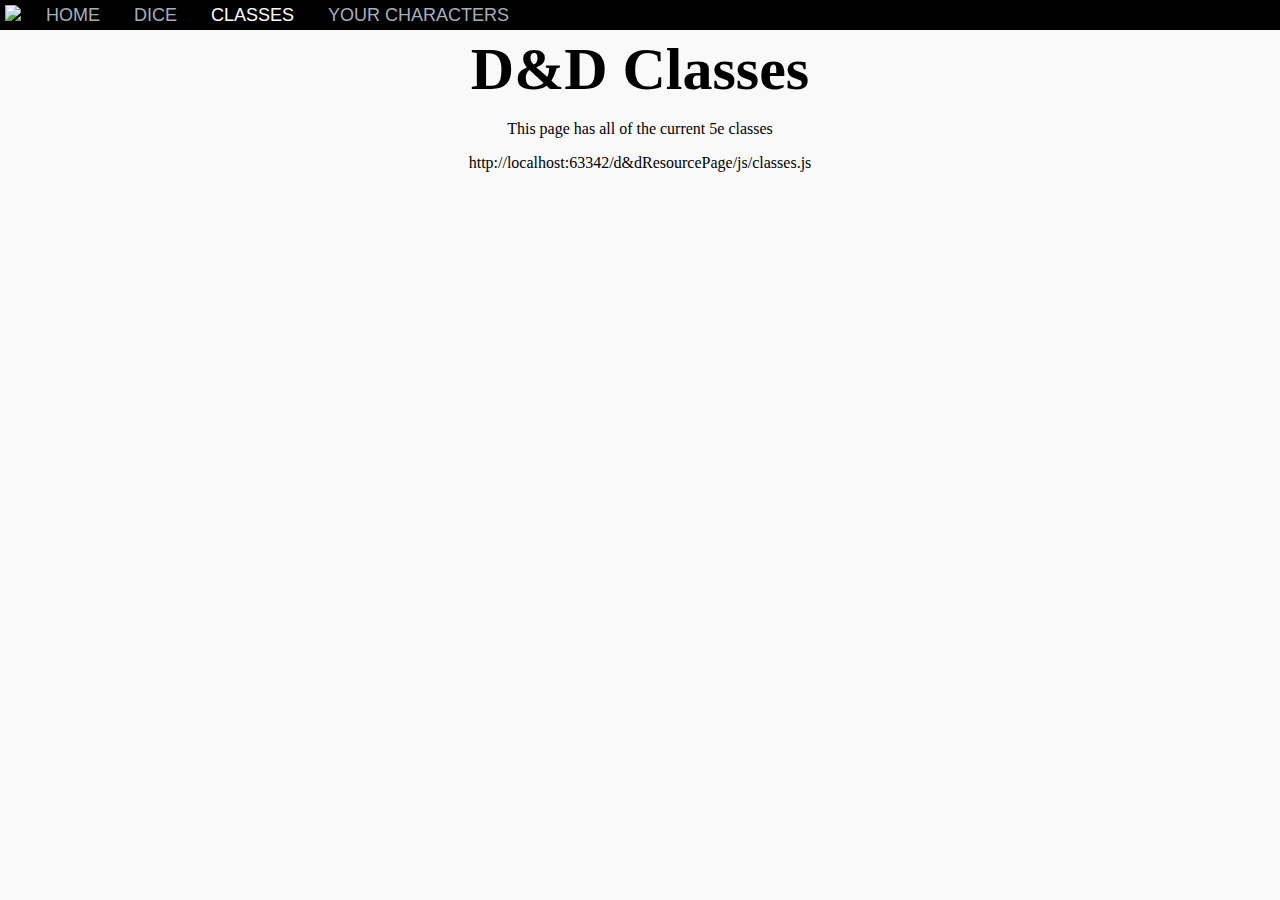
==== classes.html @ bda99c94 "started the dnd classes page" ====
<!DOCTYPE html>
<html lang="en">
<head>
    <meta charset="UTF-8">
    <title>D&D Resource Page - Classes</title>
    <link rel="icon" href="assets/images/logo.png">

    <link rel="stylesheet" href="https://use.fontawesome.com/releases/v5.1.0/css/all.css"
          integrity="sha384-lKuwvrZot6UHsBSfcMvOkWwlCMgc0TaWr+30HWe3a4ltaBwTZhyTEggF5tJv8tbt"
          crossorigin="anonymous">
    <link rel="stylesheet" href="assets/tingle.js/tingle.css">
    <link rel="stylesheet" href="css/styles.css">
</head>
<body>
    <div id="navBar">
        <div id="navBarLogoBar">
            <a  href="index.html">
                <img src="assets/images/logo.png" id="navBarLogoBarImage">
            </a>
        </div>
        <div id="navBarLinksBar">
            <a class="navBarLink" href="index.html">HOME</a>
            <a class="navBarLink" href="dice.html">DICE</a>
            <a class="navBarLink" href="classes.html" id="activeNavBarLink">CLASSES</a>
            <div class="dropdown">
                <div id="dropDownBox">
                    <a class="navBarLink" id="yourCharactersLink">YOUR CHARACTERS</a>
                    <div class="dropdown-content" onmouseenter="onLinkHover(true);" onmouseleave="onLinkHover(false);">
                        <div id="characterAddLinkBox">
                            <div class="rowColumn">

                                <div class="row">
                                    <label for="charterLinkName">Name:</label>
                                    <input type="text" id="charterLinkName">
                                </div>

                                <div class="row">
                                    <label for="charterLinkURL">URL:</label>
                                    <input type="text" id="charterLinkURL">
                                </div>

                                <div id="charterLinkBottomBox">
                                    <button id="addCharacterLink" onclick="addCharacterLink();">ADD</button>
                                    <i class="far fa-question-circle" id="addCharacterLinkHelp" onclick="openCharacterLinkHelp();"></i>
                                </div>

                                <div id="characterLinksBox">

                                </div>

                            </div>
                        </div>
                        <div id="characterLinks">
                        </div>
                    </div>
                </div>
            </div>
        </div>
    </div>

    <h1 id="homePageTitle">D&D Classes</h1>
    <p>This page has all of the current 5e classes</p>

    <div id="dndClassesBox">

    </div>

<script src="assets/tingle.js/tingle.js"></script>
<script src="js/modals.js"></script>
<script src="js/addCharacterLink.js"></script>
<script type="module" src="./js/classes.js"></script>
    http://localhost:63342/d&dResourcePage/js/classes.js
</body>
</html>
---- assets/tingle.js/tingle.css ----
/* ----------------------------------------------------------- */
/* == tingle v0.13.2 */
/* ----------------------------------------------------------- */

.tingle-modal * {
  box-sizing: border-box;
}

.tingle-modal {
  position: fixed;
  top: 0;
  right: 0;
  bottom: 0;
  left: 0;
  z-index: 1000;
  display: flex;
  visibility: hidden;
  flex-direction: column;
  align-items: center;
  overflow: hidden;
  -webkit-overflow-scrolling: touch;
  background: rgba(0, 0, 0, .8);
  opacity: 0;
  cursor: pointer;
  transition: transform .2s ease;
}

/* confirm and alerts
-------------------------------------------------------------- */

.tingle-modal--confirm .tingle-modal-box {
  text-align: center;
}

/* modal
-------------------------------------------------------------- */

.tingle-modal--noOverlayClose {
  cursor: default;
}

.tingle-modal--noClose .tingle-modal__close {
  display: none;
}

.tingle-modal__close {
  position: fixed;
  top: 10px;
  right: 28px;
  z-index: 1000;
  padding: 0;
  width: 5rem;
  height: 5rem;
  border: none;
  background-color: transparent;
  color: #f0f0f0;
  font-size: 6rem;
  font-family: monospace;
  line-height: 1;
  cursor: pointer;
  transition: color .3s ease;
}

.tingle-modal__closeLabel {
  display: none;
}

.tingle-modal__close:hover {
  color: #fff;
}

.tingle-modal-box {
  position: relative;
  flex-shrink: 0;
  margin-top: auto;
  margin-bottom: auto;
  width: 60%;
  border-radius: 4px;
  background: #fff;
  opacity: 1;
  cursor: auto;
  transition: transform .3s cubic-bezier(.175, .885, .32, 1.275);
  transform: scale(.8);
}

.tingle-modal-box__content {
  padding: 3rem 3rem;
}

.tingle-modal-box__footer {
  padding: 1.5rem 2rem;
  width: auto;
  border-bottom-right-radius: 4px;
  border-bottom-left-radius: 4px;
  background-color: #f5f5f5;
  cursor: auto;
}

.tingle-modal-box__footer::after {
  display: table;
  clear: both;
  content: "";
}

.tingle-modal-box__footer--sticky {
  position: fixed;
  bottom: -200px; /* TODO : find a better way */
  z-index: 10001;
  opacity: 1;
  transition: bottom .3s ease-in-out .3s;
}

/* state
-------------------------------------------------------------- */

.tingle-enabled {
  position: fixed;
  overflow: hidden;
  left: 0;
  right: 0;
}

.tingle-modal--visible .tingle-modal-box__footer {
  bottom: 0;
}

.tingle-enabled .tingle-content-wrapper {
  filter: blur(8px);
}

.tingle-modal--visible {
  visibility: visible;
  opacity: 1;
}

.tingle-modal--visible .tingle-modal-box {
  transform: scale(1);
}

.tingle-modal--overflow {
  overflow-y: scroll;
  padding-top: 8vh;
}

/* btn
-------------------------------------------------------------- */

.tingle-btn {
  display: inline-block;
  margin: 0 .5rem;
  padding: 1rem 2rem;
  border: none;
  background-color: grey;
  box-shadow: none;
  color: #fff;
  vertical-align: middle;
  text-decoration: none;
  font-size: inherit;
  font-family: inherit;
  line-height: normal;
  cursor: pointer;
  transition: background-color .4s ease;
}

.tingle-btn--primary {
  background-color: #3498db;
}

.tingle-btn--danger {
  background-color: #e74c3c;
}

.tingle-btn--default {
  background-color: #34495e;
}

.tingle-btn--pull-left {
  float: left;
}

.tingle-btn--pull-right {
  float: right;
}

/* responsive
-------------------------------------------------------------- */

@media (max-width : 540px) {
  .tingle-modal {
    top: 0px;
    display: block;
    padding-top: 60px;
    width: 100%;
  }

  .tingle-modal-box {
    width: auto;
    border-radius: 0;
  }

  .tingle-modal-box__content {
    overflow-y: scroll;
  }

  .tingle-modal--noClose {
    top: 0;
  }

  .tingle-modal--noOverlayClose {
    padding-top: 0;
  }

  .tingle-modal-box__footer .tingle-btn {
    display: block;
    float: none;
    margin-bottom: 1rem;
    width: 100%;
  }

  .tingle-modal__close {
    top: 0;
    right: 0;
    left: 0;
    display: block;
    width: 100%;
    height: 60px;
    border: none;
    background-color: #2c3e50;
    box-shadow: none;
    color: #fff;
    line-height: 55px;
  }

  .tingle-modal__closeLabel {
    display: inline-block;
    vertical-align: middle;
    font-size: 1.5rem;
    font-family: -apple-system, BlinkMacSystemFont, "Segoe UI", "Roboto", "Oxygen", "Ubuntu", "Cantarell", "Fira Sans", "Droid Sans", "Helvetica Neue", sans-serif;
  }

  .tingle-modal__closeIcon {
    display: inline-block;
    margin-right: .5rem;
    vertical-align: middle;
    font-size: 4rem;
  }
}

@supports (backdrop-filter: blur(12px)) {
  .tingle-modal {
    backdrop-filter: blur(20px);
  }

  @media (max-width : 540px) {
    .tingle-modal {
      backdrop-filter: blur(8px);
    }
  }

  .tingle-enabled .tingle-content-wrapper {
    filter: none;
  }
}
---- css/styles.css ----
/*this css file is for importing all style sheets, and for styles that apply to all pages*/
@import "assets.css";
@import "index.css";
@import "dice.css";
@import "classes.css";

html, body{
    padding: 0;
    margin: 0;
}
body{
    background: #f9f9f9 url(../assets/images/background.png) repeat;
    text-align: center;
}
h1{
    font-family: dungeon, serif;
    font-size: 60px;
    margin: 5px auto;
}
input{
    border: none;
    border-bottom: 1px solid black;
    background: transparent;
}
input:focus{
    border-bottom: 1px solid var(--site-red);
    outline: none;
}
input[type=number]::-webkit-inner-spin-button,
input[type=number]::-webkit-outer-spin-button {
    -webkit-appearance: none;
    margin: 0;
}
a{
    text-decoration: none;
    color: var(--site-red);
}
/*nav bar*/
#navBar{
    display: flex;
    flex-direction: row;
    justify-content: flex-start;
    align-items: center;
    background: black;
}
#navBarLogoBarImage{
    width: 45px;
    margin: 5px 10px 5px 5px;
}
.navBarLink{
    color: #a5afba;
    text-decoration: none;
    font-size: 18px;
    margin: auto 15px;
    font-family: openSans, sans-serif;
    background: none;
    border: none;
}
.navBarLink:hover{
    color: #fff;
}
.characterAddLinkBoxInput{
    display: flex;
    flex-direction: row;
    justify-content: center;
    align-items: center;
}
#addCharacterLink{
    font-size: 16px;
    cursor: pointer;
}
#addCharacterLinkHelp{
    font-size: 20px;
    cursor: pointer;
}
#charterLinkBottomBox{
    display: flex;
    flex-direction: row;
    justify-content: center;
    align-items: center;
}
#charterLinkBottomBox > *{
    margin: 5px 10px;
}
.characterLinkBox{
    display: flex;
    flex-direction: row;
    justify-content: space-around;
    align-items: center;
}
.characterLinkCloseIcon{
    cursor: pointer;
}
#activeNavBarLink{
    color: #fff;
}
.characterLinkHover{
    color: #fff;
}

/*drop down menu*/
.dropdown {
    position: relative;
    display: inline-block;
    font-family: openSans, sans-serif;
}
#dropDownBox{
    display: flex;
    flex-direction: column;
    justify-content: center;
    align-items: center;
}
.dropdown-content {
    display: none;
    position: absolute;
    background-color: #f9f9f9;
    width: 225px;
    box-shadow: 0 8px 16px 0 rgba(0,0,0,0.2);
    z-index: 1;
    top: 25px;
}
.dropdown-content a {
    color: black;
    padding: 12px 16px;
    text-decoration: none;
    display: block;
}

.dropdown-content a:hover{
    background-color: #f1f1f1
}
.dropdown:hover .dropdown-content {
    display: block;
}
.rowColumn{
   margin: auto 15px;
}
.row{
    display: flex;
    justify-content: space-between;
    margin: 5px auto;
}

/*over ride tingle.js css rules*/
.tingle-modal__close:focus{
    outline: none;
}
.modalTextAlignLeft{
    text-align: left;
}
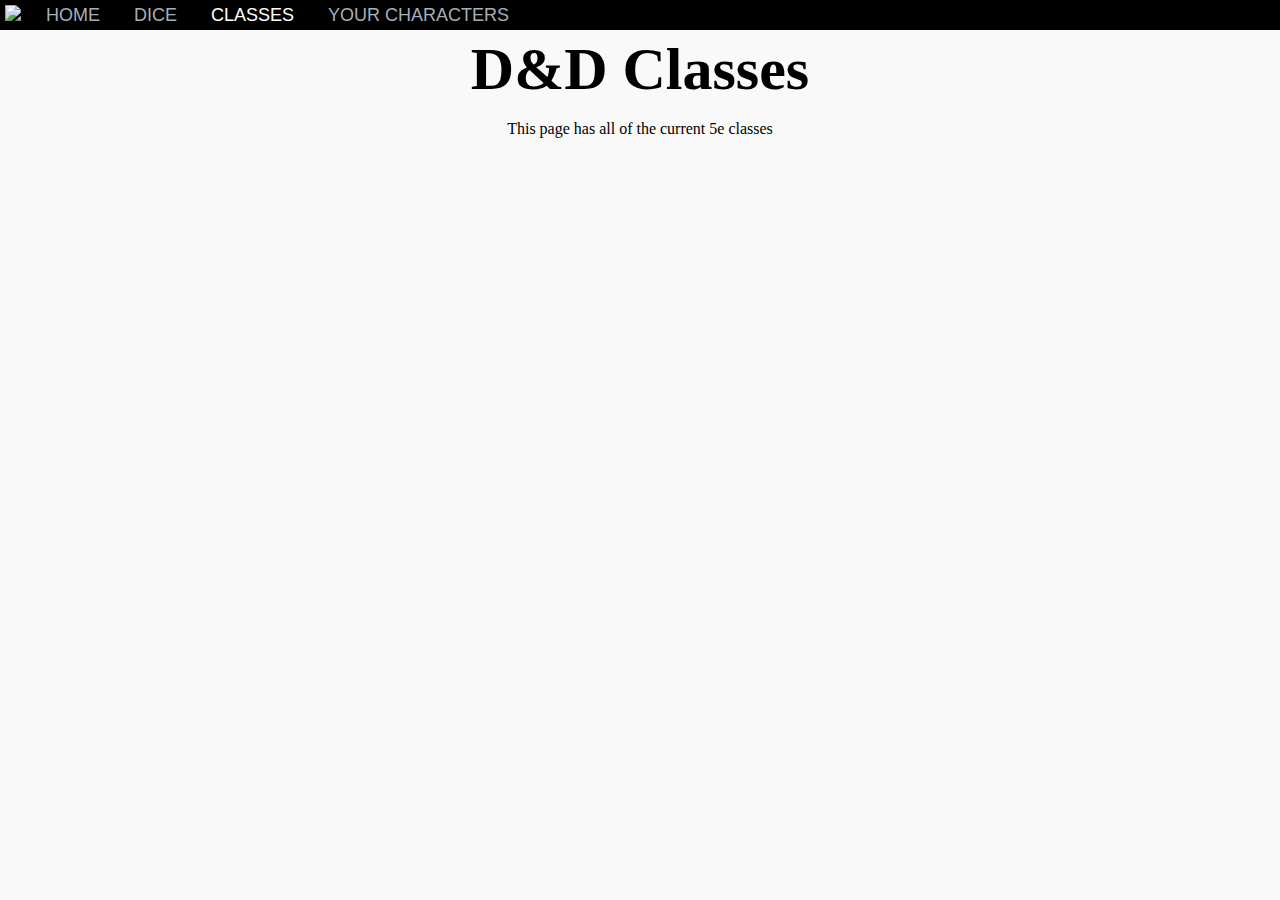
==== commit 5d2243d8: "started the d&d classes page. Added images and text for every class." ====
--- a/classes.html
+++ b/classes.html
@@ -69,6 +69,5 @@
 <script src="js/modals.js"></script>
 <script src="js/addCharacterLink.js"></script>
 <script type="module" src="./js/classes.js"></script>
-    http://localhost:63342/d&dResourcePage/js/classes.js
 </body>
-</html>+</html>
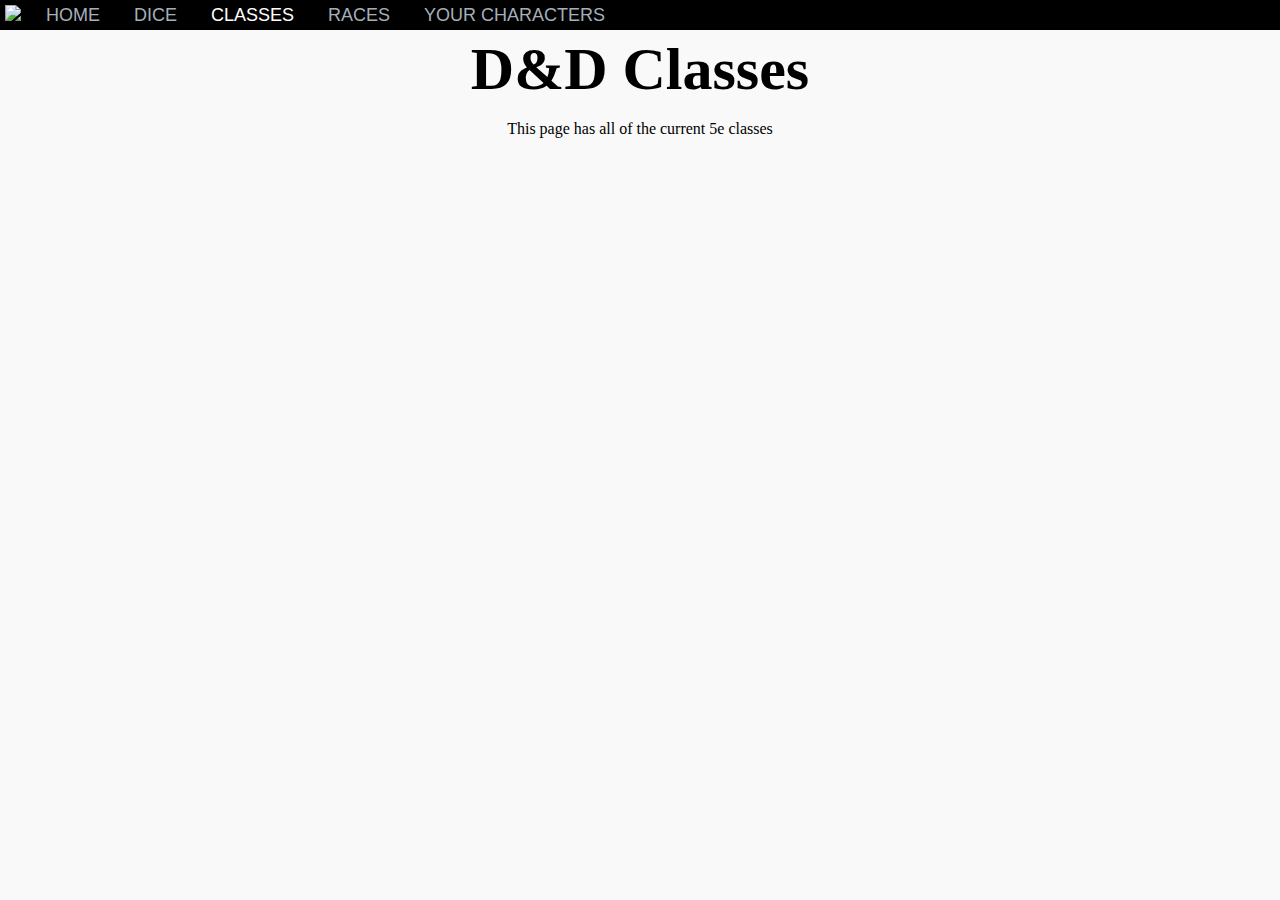
==== commit 589bd20f: "made a CSS file for all custom cards. Changed my HTML/JS to use the new cards. Also finished adding " ====
--- a/classes.html
+++ b/classes.html
@@ -12,58 +12,60 @@
     <link rel="stylesheet" href="css/styles.css">
 </head>
 <body>
-    <div id="navBar">
-        <div id="navBarLogoBar">
-            <a  href="index.html">
-                <img src="assets/images/logo.png" id="navBarLogoBarImage">
-            </a>
-        </div>
-        <div id="navBarLinksBar">
-            <a class="navBarLink" href="index.html">HOME</a>
-            <a class="navBarLink" href="dice.html">DICE</a>
-            <a class="navBarLink" href="classes.html" id="activeNavBarLink">CLASSES</a>
-            <div class="dropdown">
-                <div id="dropDownBox">
-                    <a class="navBarLink" id="yourCharactersLink">YOUR CHARACTERS</a>
-                    <div class="dropdown-content" onmouseenter="onLinkHover(true);" onmouseleave="onLinkHover(false);">
-                        <div id="characterAddLinkBox">
-                            <div class="rowColumn">
+  <div id="navBar">
+      <div id="navBarLogoBar">
+          <a  href="index.html">
+              <img src="assets/images/logo.png" id="navBarLogoBarImage">
+          </a>
+      </div>
+      <div id="navBarLinksBar">
+          <a class="navBarLink" href="index.html">HOME</a>
+          <a class="navBarLink" href="dice.html">DICE</a>
+          <a class="navBarLink" href="classes.html" id="activeNavBarLink">CLASSES</a>
+          <a class="navBarLink" href="races.html">RACES</a>
+          <div class="dropdown">
+              <div id="dropDownBox">
+                  <a class="navBarLink" id="yourCharactersLink">YOUR CHARACTERS</a>
+                  <div class="dropdown-content" onmouseenter="onLinkHover(true);" onmouseleave="onLinkHover(false);">
+                      <div id="characterAddLinkBox">
+                          <div class="rowColumn">
 
-                                <div class="row">
-                                    <label for="charterLinkName">Name:</label>
-                                    <input type="text" id="charterLinkName">
-                                </div>
+                              <div class="row">
+                                  <label for="charterLinkName">Name:</label>
+                                  <input type="text" id="charterLinkName">
+                              </div>
 
-                                <div class="row">
-                                    <label for="charterLinkURL">URL:</label>
-                                    <input type="text" id="charterLinkURL">
-                                </div>
+                              <div class="row">
+                                  <label for="charterLinkURL">URL:</label>
+                                  <input type="text" id="charterLinkURL">
+                              </div>
 
-                                <div id="charterLinkBottomBox">
-                                    <button id="addCharacterLink" onclick="addCharacterLink();">ADD</button>
-                                    <i class="far fa-question-circle" id="addCharacterLinkHelp" onclick="openCharacterLinkHelp();"></i>
-                                </div>
+                              <div id="charterLinkBottomBox">
+                                  <button id="addCharacterLink" onclick="addCharacterLink();">ADD</button>
+                                  <i class="far fa-question-circle" id="addCharacterLinkHelp" onclick="openCharacterLinkHelp();"></i>
+                              </div>
 
-                                <div id="characterLinksBox">
+                              <div id="characterLinksBox">
 
-                                </div>
+                              </div>
 
-                            </div>
-                        </div>
-                        <div id="characterLinks">
-                        </div>
-                    </div>
-                </div>
-            </div>
-        </div>
-    </div>
+                          </div>
+                      </div>
+                      <div id="characterLinks">
+                      </div>
+                  </div>
+              </div>
+          </div>
+      </div>
+  </div>
 
-    <h1 id="homePageTitle">D&D Classes</h1>
-    <p>This page has all of the current 5e classes</p>
+  <h1 id="homePageTitle">D&D Classes</h1>
+  <p>This page has all of the current 5e classes</p>
 
-    <div id="dndClassesBox">
-
-    </div>
+  <div id="dndImageCardBox">
+  </div>
+  <div id="dndClassBox">
+  </div>
 
 <script src="assets/tingle.js/tingle.js"></script>
 <script src="js/modals.js"></script>
--- a/css/styles.css
+++ b/css/styles.css
@@ -1,8 +1,10 @@
 /*this css file is for importing all style sheets, and for styles that apply to all pages*/
+@import "dndCard.css";
 @import "assets.css";
 @import "index.css";
 @import "dice.css";
 @import "classes.css";
+@import "races.css";
 
 html, body{
     padding: 0;
@@ -141,10 +143,14 @@
     margin: 5px auto;
 }
 
-/*over ride tingle.js css rules*/
+/*over ride tingle.js css rules
+and modal css rules*/
 .tingle-modal__close:focus{
     outline: none;
 }
 .modalTextAlignLeft{
     text-align: left;
-}+}
+.modalParagraph{
+  text-indent: 50px;
+}
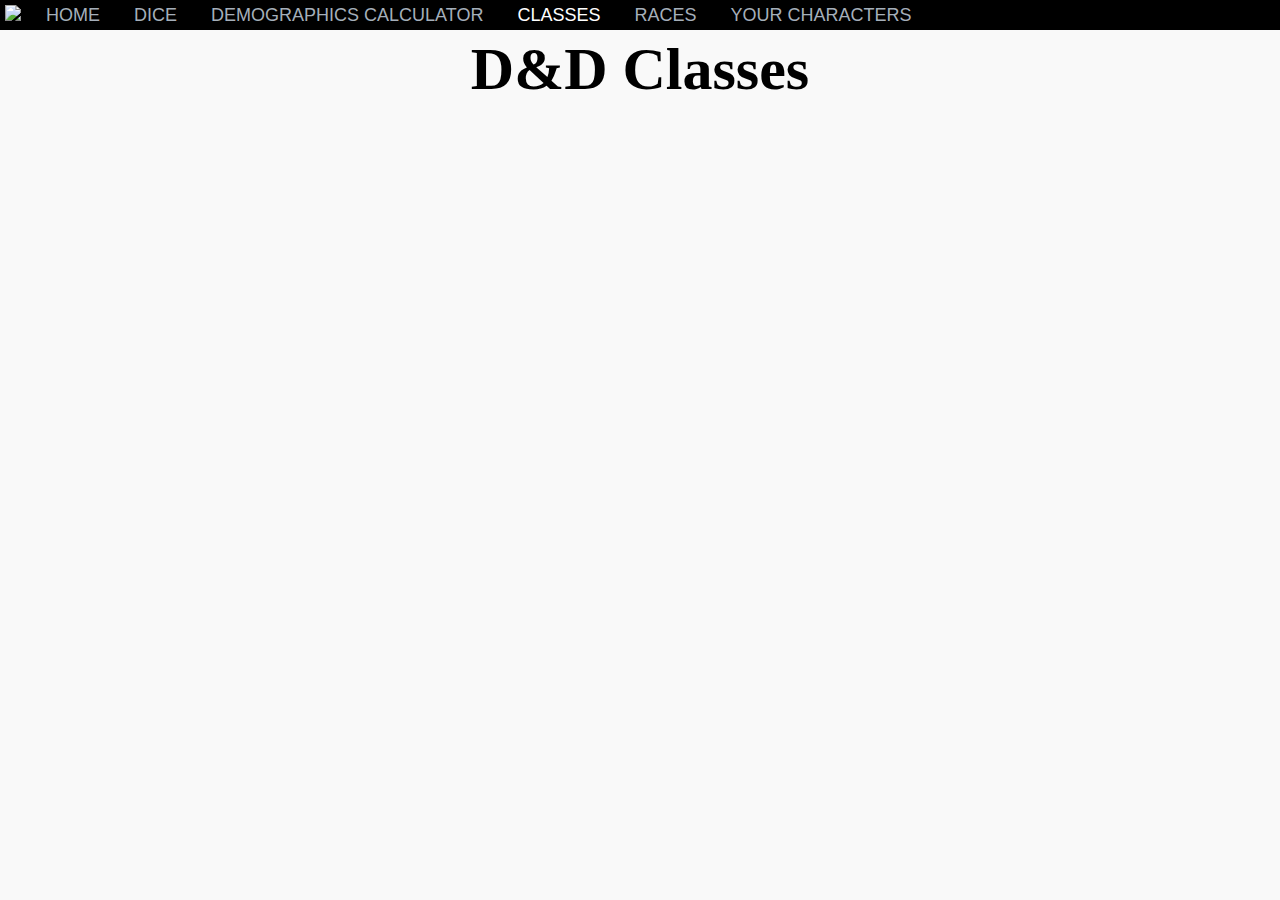
==== commit 5a2966c8: "added the demographics calculator page" ====
--- a/classes.html
+++ b/classes.html
@@ -21,6 +21,7 @@
       <div id="navBarLinksBar">
           <a class="navBarLink" href="index.html">HOME</a>
           <a class="navBarLink" href="dice.html">DICE</a>
+          <a class="navBarLink" href="demographics.html">DEMOGRAPHICS CALCULATOR</a>
           <a class="navBarLink" href="classes.html" id="activeNavBarLink">CLASSES</a>
           <a class="navBarLink" href="races.html">RACES</a>
           <div class="dropdown">
@@ -32,12 +33,12 @@
 
                               <div class="row">
                                   <label for="charterLinkName">Name:</label>
-                                  <input type="text" id="charterLinkName">
+                                  <input class="characterInput" type="text" id="charterLinkName">
                               </div>
 
                               <div class="row">
                                   <label for="charterLinkURL">URL:</label>
-                                  <input type="text" id="charterLinkURL">
+                                  <input class="characterInput" type="text" id="charterLinkURL">
                               </div>
 
                               <div id="charterLinkBottomBox">
@@ -60,7 +61,6 @@
   </div>
 
   <h1 id="homePageTitle">D&D Classes</h1>
-  <p>This page has all of the current 5e classes</p>
 
   <div id="dndImageCardBox">
   </div>
--- a/css/styles.css
+++ b/css/styles.css
@@ -3,8 +3,7 @@
 @import "assets.css";
 @import "index.css";
 @import "dice.css";
-@import "classes.css";
-@import "races.css";
+@import "demographics.css";
 
 html, body{
     padding: 0;
@@ -19,12 +18,12 @@
     font-size: 60px;
     margin: 5px auto;
 }
-input{
+.characterInput{
     border: none;
     border-bottom: 1px solid black;
     background: transparent;
 }
-input:focus{
+.characterInput:focus{
     border-bottom: 1px solid var(--site-red);
     outline: none;
 }
@@ -37,6 +36,10 @@
     text-decoration: none;
     color: var(--site-red);
 }
+.pointer{
+  cursor: pointer;
+}
+
 /*nav bar*/
 #navBar{
     display: flex;
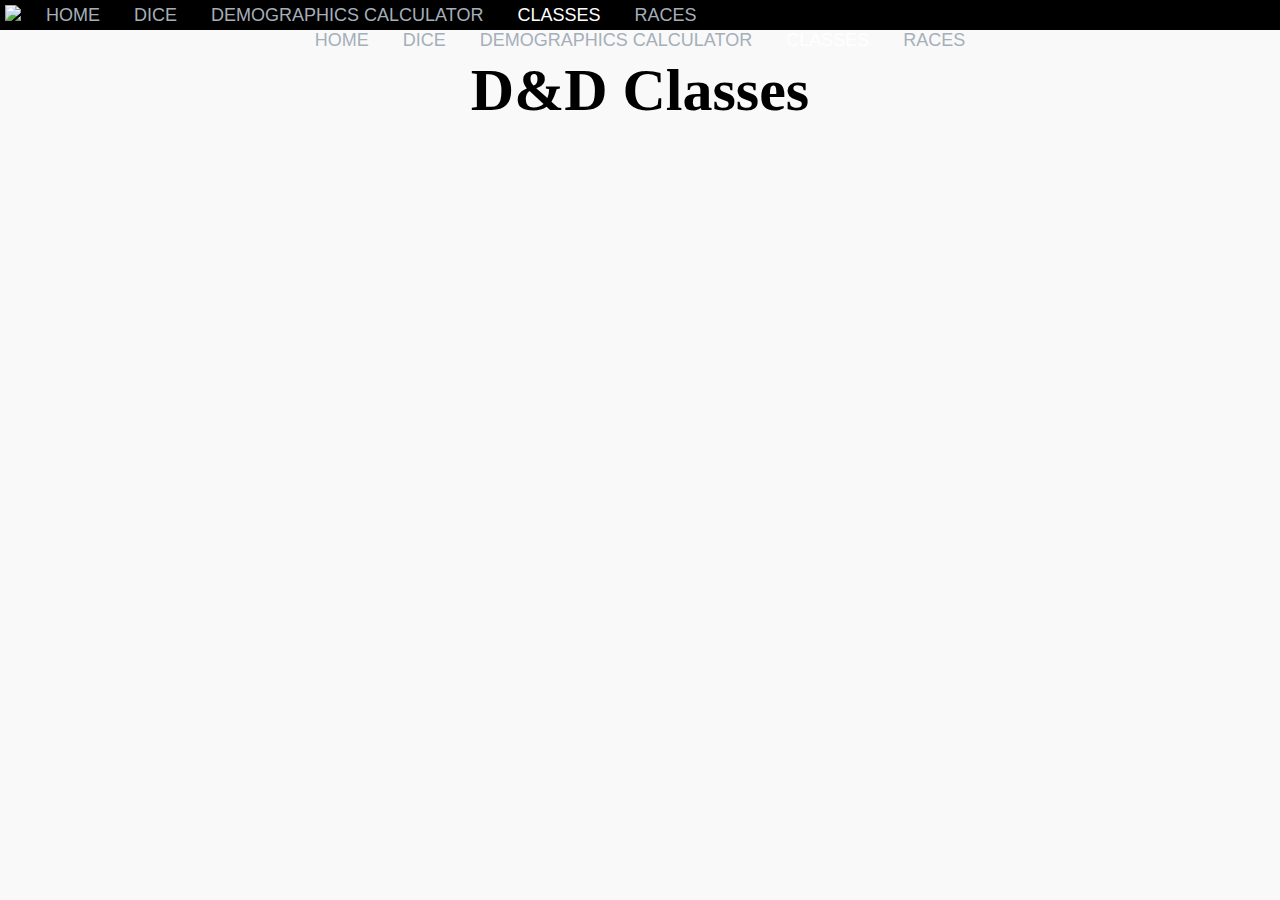
==== commit c7801d5d: "removed unnecessary javascript files" ====
--- a/classes.html
+++ b/classes.html
@@ -2,6 +2,8 @@
 <html lang="en">
 <head>
     <meta charset="UTF-8">
+    <meta name="viewport" content="width=device-width, initial-scale=1.0">
+
     <title>D&D Resource Page - Classes</title>
     <link rel="icon" href="assets/images/logo.png">
 
@@ -24,40 +26,17 @@
           <a class="navBarLink" href="demographics.html">DEMOGRAPHICS CALCULATOR</a>
           <a class="navBarLink" href="classes.html" id="activeNavBarLink">CLASSES</a>
           <a class="navBarLink" href="races.html">RACES</a>
-          <div class="dropdown">
-              <div id="dropDownBox">
-                  <a class="navBarLink" id="yourCharactersLink">YOUR CHARACTERS</a>
-                  <div class="dropdown-content" onmouseenter="onLinkHover(true);" onmouseleave="onLinkHover(false);">
-                      <div id="characterAddLinkBox">
-                          <div class="rowColumn">
-
-                              <div class="row">
-                                  <label for="charterLinkName">Name:</label>
-                                  <input class="characterInput" type="text" id="charterLinkName">
-                              </div>
-
-                              <div class="row">
-                                  <label for="charterLinkURL">URL:</label>
-                                  <input class="characterInput" type="text" id="charterLinkURL">
-                              </div>
-
-                              <div id="charterLinkBottomBox">
-                                  <button id="addCharacterLink" onclick="addCharacterLink();">ADD</button>
-                                  <i class="far fa-question-circle" id="addCharacterLinkHelp" onclick="openCharacterLinkHelp();"></i>
-                              </div>
-
-                              <div id="characterLinksBox">
-
-                              </div>
-
-                          </div>
-                      </div>
-                      <div id="characterLinks">
-                      </div>
-                  </div>
-              </div>
-          </div>
       </div>
+      <div id="moblieNavBar">
+        <i class="fas fa-bars" id="moblieNavBarIcon" onclick="showLinks();"></i>
+      </div>
+  </div>
+  <div id="moblieNavBarLinks">
+    <a class="navBarLink" href="index.html">HOME</a>
+    <a class="navBarLink" href="dice.html">DICE</a>
+    <a class="navBarLink" href="demographics.html">DEMOGRAPHICS CALCULATOR</a>
+    <a class="navBarLink" href="classes.html" id="activeNavBarLink">CLASSES</a>
+    <a class="navBarLink" href="races.html">RACES</a>
   </div>
 
   <h1 id="homePageTitle">D&D Classes</h1>
@@ -69,7 +48,7 @@
 
 <script src="assets/tingle.js/tingle.js"></script>
 <script src="js/modals.js"></script>
-<script src="js/addCharacterLink.js"></script>
+<script src="js/mobileNavbar.js"></script>
 <script type="module" src="./js/classes.js"></script>
 </body>
 </html>
